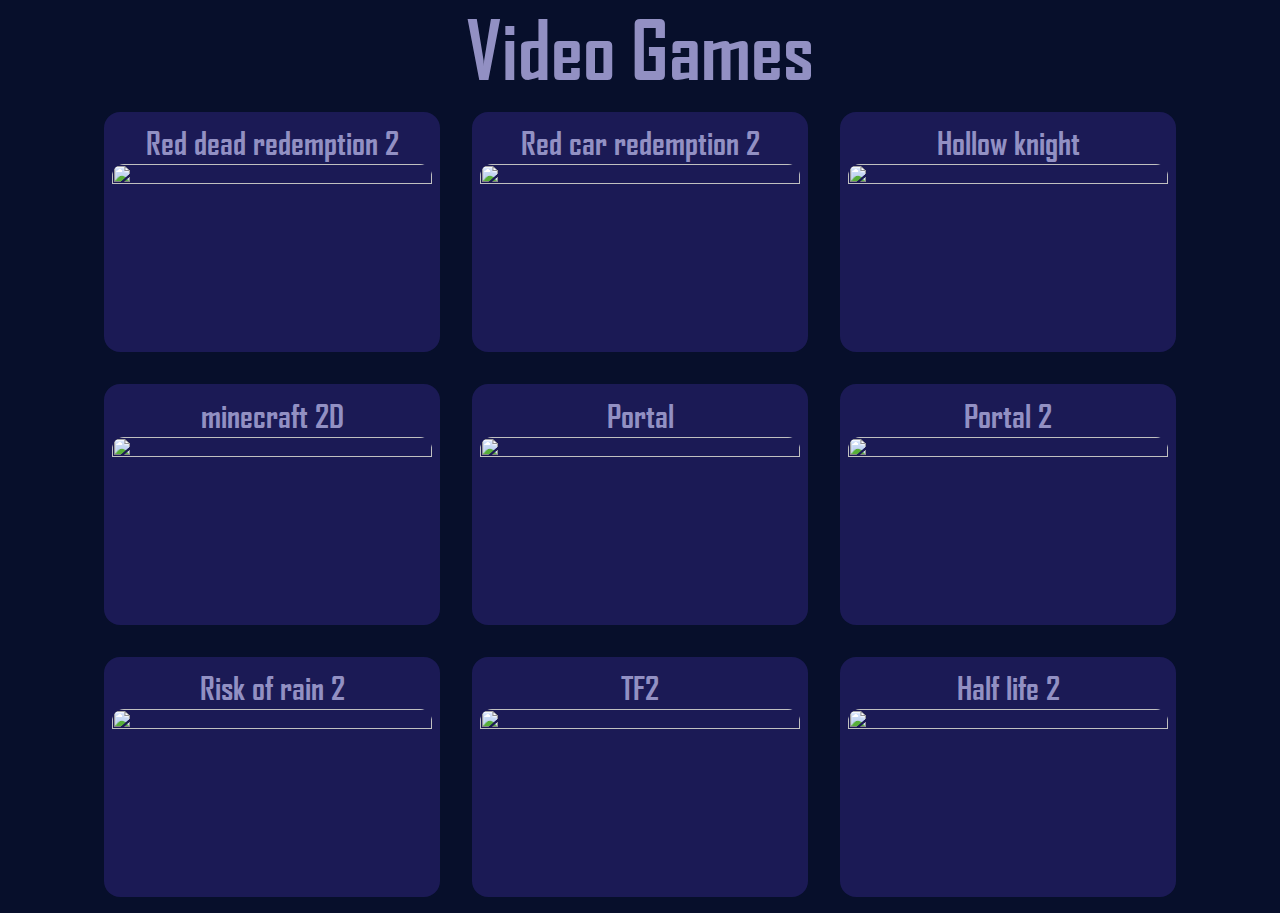
==== gameCollection/index.html @ 29bc1307 "cool" ====
<!DOCTYPE html>
<html lang="en">
<head>
    <meta charset="UTF-8">
    <meta name="viewport" content="width=device-width, initial-scale=1.0">
    <link rel="stylesheet" href="styles.css">
    <title>Document</title>
</head>
<body>
    <div class="container">
        <h1>Video Games</h1>
        <div class="games">
            <a class="game" href="game.php?Game=1">
                <h2>Red dead redemption 2</h2>
                <img src="https://m.media-amazon.com/images/I/91l+XW9jctL._AC_UF1000,1000_QL80_.jpg">
            </a>
            <a class="game" href="game.php?Game=2">
                <h2>Red car redemption 2</h2>
                <img src="https://image.api.playstation.com/vulcan/ap/rnd/202210/3121/XemhVDBuAEVrQXUkJF57ZsdX.jpg">
            </a>
            <a class="game" href="game.php?Game=3">
                <h2>Hollow knight</h2>
                <img src="https://www.nintendo.com/eu/media/images/10_share_images/games_15/wiiu_download_software_5/H2x1_WiiUDS_HollowKnight_image1600w.jpg">
            </a>
            <a class="game" href="game.php?Game=4">
                <h2>minecraft 2D</h2>
                <img src="https://www.stargamers.nl/test/wp-content/uploads/2015/12/Terraria-iOS-Ad-Banner9-June20141.png">
            </a>
            <a class="game" href="game.php?Game=5">
                <h2>Portal</h2>
                <img src="https://www.thesun.co.uk/wp-content/uploads/2022/11/GF_Portal_RTX.png?strip=all&quality=100&w=1620&h=1080&crop=1">
            </a>
            <a class="game" href="game.php?Game=6">
                <h2>Portal 2</h2>
                <img src="https://assets.nintendo.com/image/upload/c_fill,w_1200/q_auto:best/f_auto/dpr_2.0/ncom/software/switch/70010000050313/75484f73fedd25cb830c5d93fbb3fca643a5ec0b09df2815291ead880bc7d6b1">
            </a>
            <a class="game" href="game.php?Game=7">
                <h2>Risk of rain 2</h2>
                <img src="https://shared.cloudflare.steamstatic.com/store_item_assets/steam/apps/632360/ss_2bb49071317f7b241a527cf6e7aabd2cb6af055b.1920x1080.jpg?t=1728672963">
            </a>
            <a class="game" href="game.php?Game=8">
                <h2>TF2</h2>
                <img src="https://gaming-cdn.com/images/products/1273/orig/titanfall-2-pc-spel-ea-app-cover.jpg?v=1703158431">
            </a>
            <a class="game" href="game.php?Game=9">
                <h2>Half life 2</h2>
                <img src="https://assetsio.gnwcdn.com/half-life-2-vr-mod.jpg?width=1200&height=600&fit=crop&enable=upscale&auto=webp">
            </a>
        </div>
    </div>
</body>
</html>
---- gameCollection/styles.css ----
@font-face {
    font-family: agency;
    src: url(AGENCYB.TTF);
}
body{
    background-color: #070F2B;
    color: #9290C3;
    font-family: agency;
    text-align: center;
    margin: 0;
}
.container{
    display: flex;
    flex-direction: column;
}
h1{
    font-size: 5em;
    margin: 0px;
}
.games{
    display: grid;
    grid-template-columns: auto auto auto;
    justify-content: center;
}
a{
    color: #9290C3;
    text-decoration: none;
}
.game{
    width: 20em;
    background-color: #1B1A55;
    border-radius: 1em;
    margin: 1em;
    padding: 0.5em;
}
.game img{
    width: 100%;
    aspect-ratio: 16 / 9;
    object-fit: cover;
    border-radius: .75em;
}
h2{
    margin: 0.1em;
    font-size: 2em;
}
.content{
    display: grid;
    grid-template-columns: ;
    justify-content: center;
    text-align: center;
}
.banner{
    height: 50%;
    width: 100%;
    aspect-ratio: 16 / 9;
    object-fit: cover;
    mask-image: linear-gradient(#000, rgba(0,0,0,0));
}
.description{
    width: 50%;
    margin-left: 25%;
}
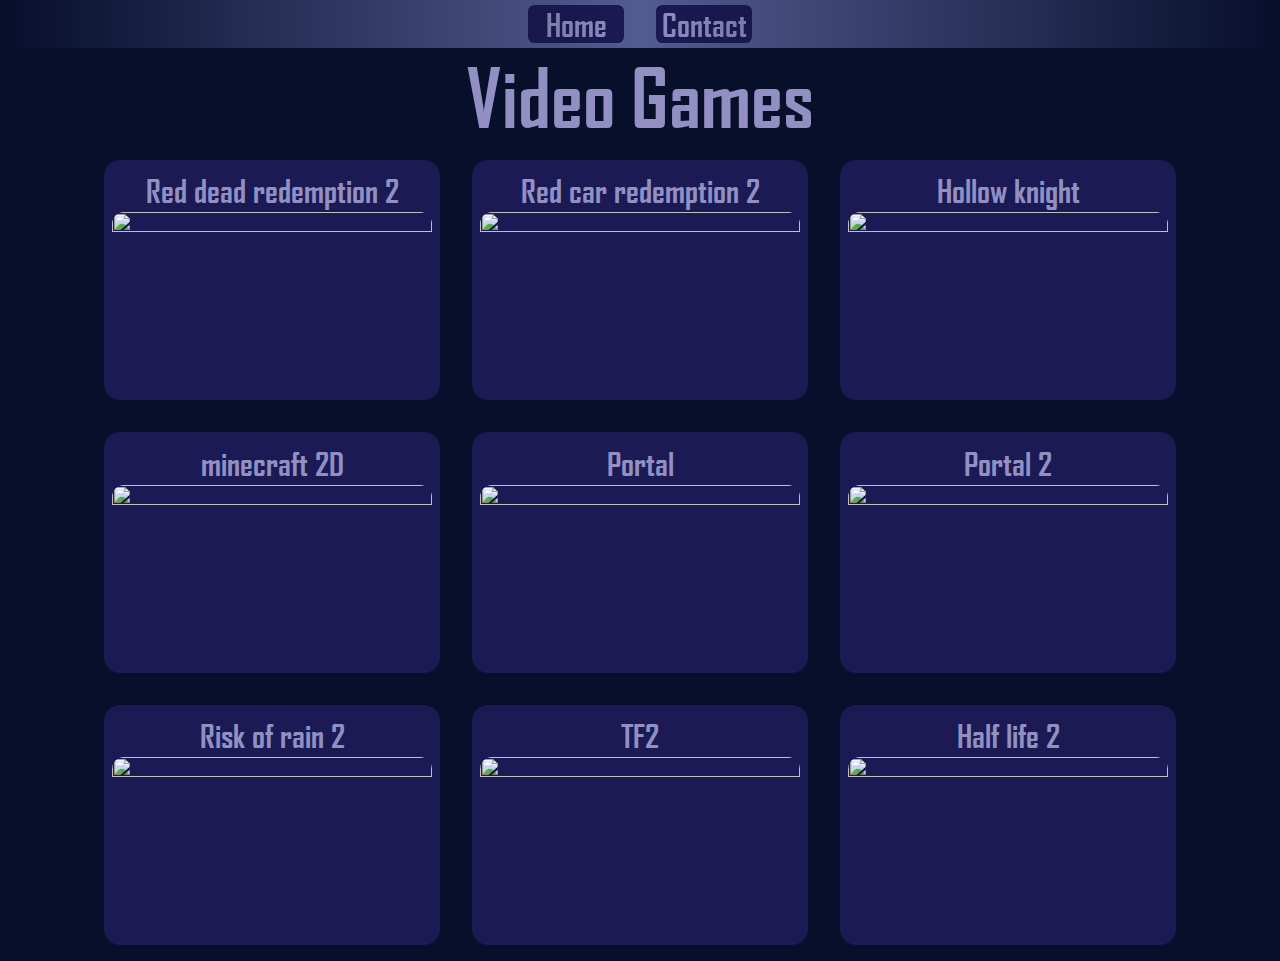
==== commit a040543d: "nbm" ====
--- a/gameCollection/index.html
+++ b/gameCollection/index.html
@@ -8,6 +8,10 @@
 </head>
 <body>
     <div class="container">
+        <div class="topnav">
+            <a href="index.html">Home</a>
+            <a href="contact.php">Contact</a>
+        </div>
         <h1>Video Games</h1>
         <div class="games">
             <a class="game" href="game.php?Game=1">
--- a/gameCollection/styles.css
+++ b/gameCollection/styles.css
@@ -1,10 +1,17 @@
+:root {
+    --BgColor: #070F2B;
+    --SecondColor: #1B1A55;
+    --ThirdColor: #535C91;
+    --TextColor: #9290C3;
+}
+
 @font-face {
     font-family: agency;
     src: url(AGENCYB.TTF);
 }
 body{
-    background-color: #070F2B;
-    color: #9290C3;
+    background-color: var(--BgColor);
+    color: var(--TextColor);
     font-family: agency;
     text-align: center;
     margin: 0;
@@ -17,18 +24,33 @@
     font-size: 5em;
     margin: 0px;
 }
+a{
+    color: var(--TextColor);
+    text-decoration: none;
+}
+.topnav{
+    background-color: var(--ThirdColor);
+    height: 3em;
+    display: flex;
+    align-items: center;
+    justify-content: center;
+    gap: 2em;
+    mask-image: linear-gradient(to left, rgba(0,0,0,0), #000, rgba(0,0,0,0));
+}
+.topnav a{
+    background-color: var(--SecondColor);
+    font-size: 2em;
+    width: 3em;
+    border-radius: .2em;
+}
 .games{
     display: grid;
     grid-template-columns: auto auto auto;
     justify-content: center;
 }
-a{
-    color: #9290C3;
-    text-decoration: none;
-}
 .game{
     width: 20em;
-    background-color: #1B1A55;
+    background-color: var(--SecondColor);
     border-radius: 1em;
     margin: 1em;
     padding: 0.5em;
@@ -45,7 +67,7 @@
 }
 .content{
     display: grid;
-    grid-template-columns: ;
+    grid-template-columns: auto auto auto;
     justify-content: center;
     text-align: center;
 }
@@ -59,4 +81,31 @@
 .description{
     width: 50%;
     margin-left: 25%;
+}
+label{
+    font-size: 2em;
+}
+input, textarea{
+    height: 2em;
+    width: 10em;
+    
+    background-color: var(--ThirdColor);
+    font-family: agency;
+    color: var(--BgColor);
+    border-radius: .2em;
+    border-color: var(--TextColor);
+    border-width: .2em;
+}
+textarea{
+    width: 15em;
+    height: 10em;
+}
+button{
+    background-color: var(--ThirdColor);
+    font-size: 1.5em;
+    font-family: agency;
+    color: var(--BgColor);
+    border-radius: .2em;
+    border-color: var(--TextColor);
+    border-width: .2em;
 }